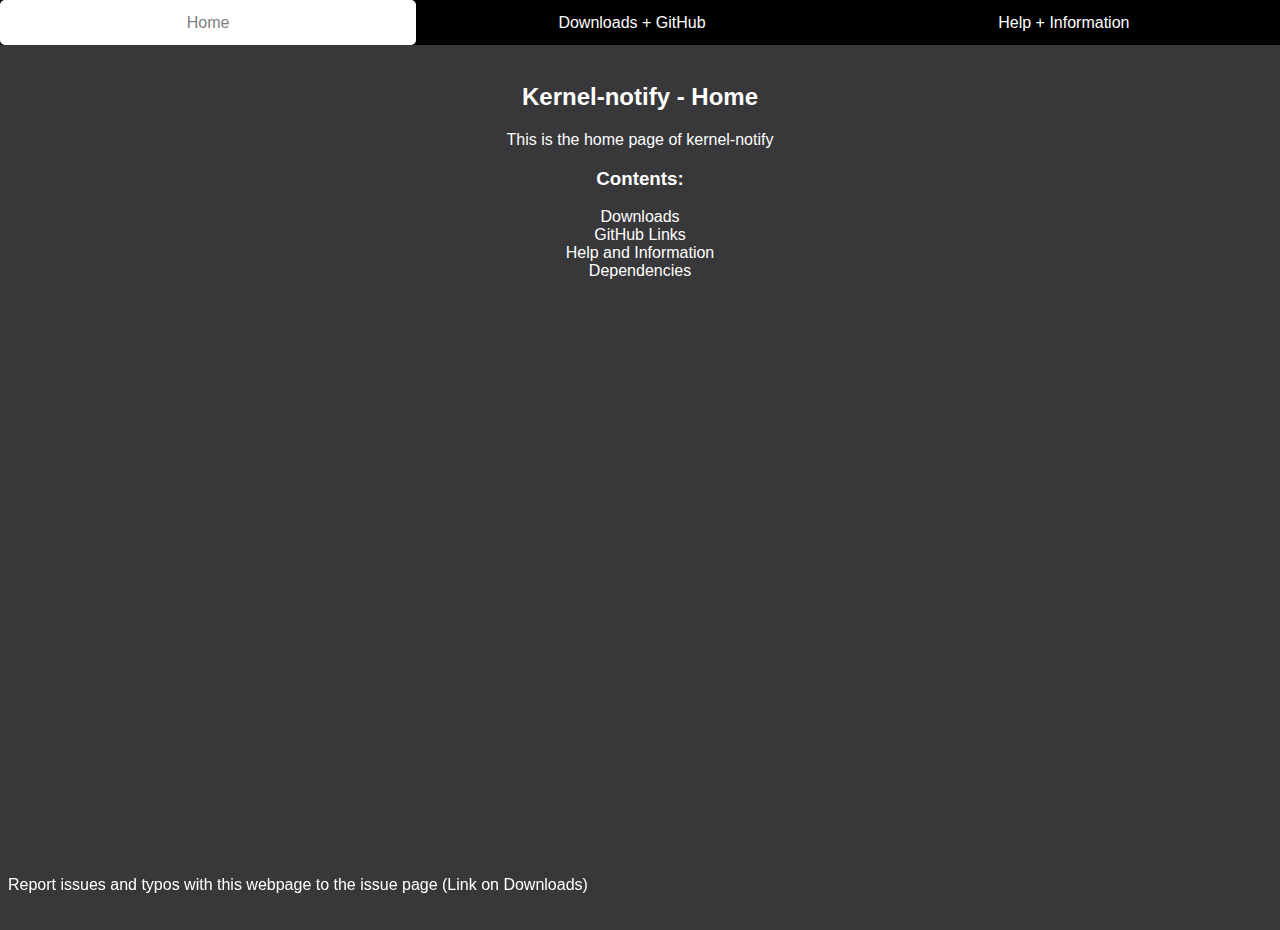
==== docs/index.html @ a00a4c27 "Added files for github pages" ====
<!DOCTYPE html>
<html>
<title>Kernel-notify</title>
<head>
<link rel="stylesheet" type="text/css" href="css/stylesheet.css">
<link rel="shortcut icon" href="../icon.png">
</head>
<body>

<div class="topbar">
  <a class="topbar-tab" onclick="loadPage('home')">Home</a>
  <a class="topbar-tab" onclick="loadPage('downloads')">Downloads + GitHub</a>
  <a class="topbar-tab" onclick="loadPage('help')">Help + Information</a>
</div>

<div class="main" id="main">
  <object style="width: 100%; height: 100%; min-height: 100%;" data="html/home.html" id="content-area"></object>
</div>
  <p style="position: fixed; bottom: -10px;">Report issues and typos with this webpage to the issue page (Link on Downloads)</p>

</body>
<script>
window.onresize = resize;
function resize() {
  document.getElementById("content-area").style.height = window.innerHeight - (window.innerHeight * 0.05) + "px";
}
</script>
<script>
function loadPage(page) {
  document.getElementById("content-area").setAttribute('data', 'html/' + page + '.html');
}
</script>
<script>
resize();
if( /Android|webOS|iPhone|iPad|iPod|BlackBerry|IEMobile|Opera Mini/i.test(navigator.userAgent) ) {
  window.alert('Mobile platforms not yet supported')
}
</script>
</html>
---- docs/css/stylesheet.css ----
body {
  font-family: "Lato", sans-serif;
  background-color: #38373a;
  color: white;
}
::selection {
  background: #4ace4f;
}
::-webkit-scrollbar {
  width: 10px;
}
::-webkit-scrollbar-track {
  background: #3a3a3a;
}
::-webkit-scrollbar-thumb {
  background: #888;
}
::-webkit-scrollbar-thumb:hover {
  background: #555;
}

.topbar {
  background-color: black;
  text-align: center;
  position: fixed;
  display: table;
  color: white;
  width: 100%;
  height: 5%;
  left: 0;
  top: 0;
}
.topbar-tab {
  vertical-align: middle;
  display: table-cell;
  text-align: center;
  padding-left: 5%;
  padding-right: 5%;
  width: 5%;
}
.topbar-tab:hover {
  background-color: white;
  border-radius: 5px;
  color: grey;
}
.main {
  margin-right: 12.5%;
  margin-left: 12.5%;
  text-align: center;
  margin-top: 5%;
  height: 100%;
  width: 75%;
}
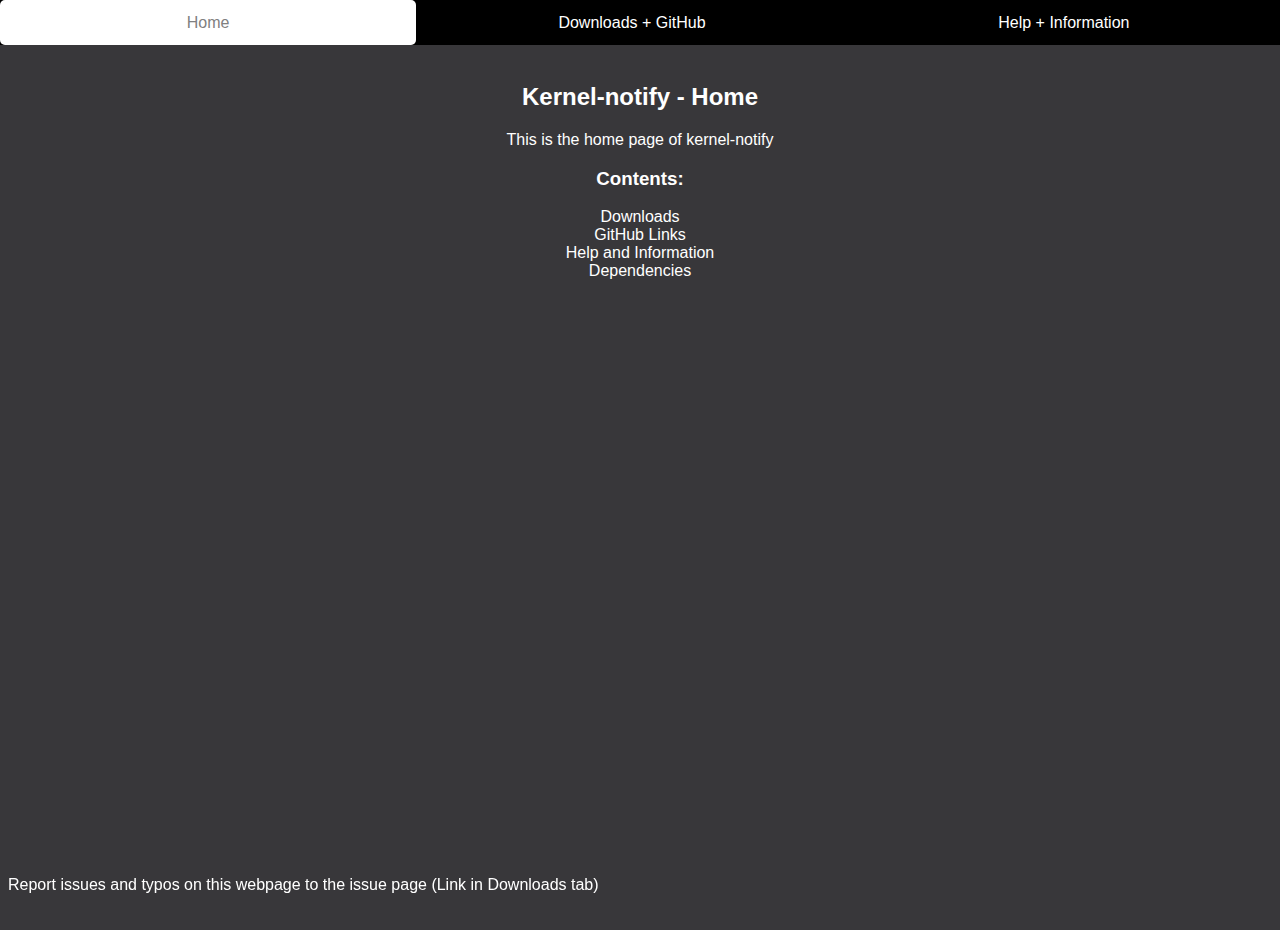
==== commit b7715877: "Fixed wording" ====
--- a/docs/index.html
+++ b/docs/index.html
@@ -1,9 +1,12 @@
 <!DOCTYPE html>
 <html>
-<title>Kernel-notify</title>
 <head>
-<link rel="stylesheet" type="text/css" href="css/stylesheet.css">
-<link rel="shortcut icon" href="../icon.png">
+  <title>Kernel-notify</title>
+  <meta charset="UTF-8">
+  <meta name="description" content="Kernel-notify information">
+  <meta name="keywords" content="Kernel-notify,kernel-notify,dragon8oy">
+  <link rel="stylesheet" type="text/css" href="css/stylesheet.css">
+  <link rel="shortcut icon" href="icon.png">
 </head>
 <body>
 
@@ -16,7 +19,7 @@
 <div class="main" id="main">
   <object style="width: 100%; height: 100%; min-height: 100%;" data="html/home.html" id="content-area"></object>
 </div>
-  <p style="position: fixed; bottom: -10px;">Report issues and typos with this webpage to the issue page (Link on Downloads)</p>
+  <p style="position: fixed; bottom: -10px;">Report issues and typos on this webpage to the issue page (Link in Downloads tab)</p>
 
 </body>
 <script>
